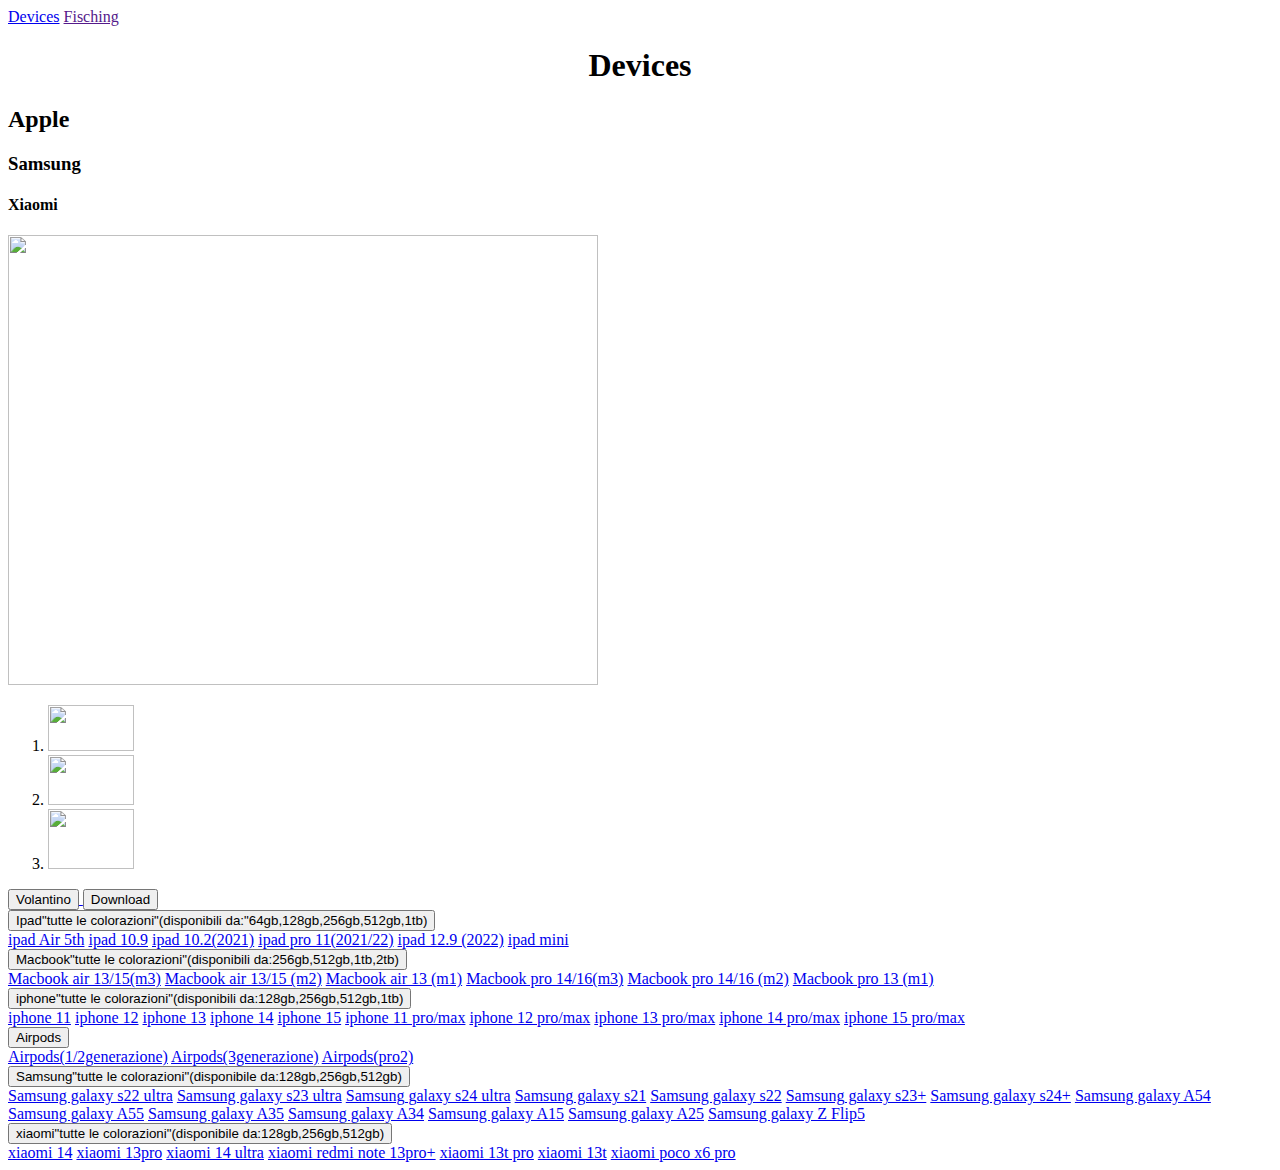
==== index.html @ d7c34811 "Update index.html" ====
<!DOCTYPE html>
<html lang="it">
<head>
    <meta charset="UTF-8">
    <meta name="viewport" content="width=device-width, initial-scale=1.0">
    <title>Devices</title>
    <link rel="icon" href="./img/favicon.ico" type="image/x-icon">
    <link rel="stylesheet" href="./css/home.css"> 
</head>
<body>
    <div class="list" id="navbarNavAltMarkup">
    <div class="box1"></div>
    <div class="menu">
          <a class="future" aria-current="page" href="./home.html">Devices</a>
          <a class="future" href="">Fisching</a>
    </div>
    </div>
    </div>
    <div class="box2">
        <center>
        <h1>Devices</h1>
        </center>
    </div>
        <h2>Apple</h2>
    <div class="box3">
        <h3>Samsung</h3>
    </div>
    <div class="box4">
        <h4>Xiaomi</h4>
    </div>
    <div class="box5">
    <div class="img">
            <img src="./img/offerta.png" height="450" width="590">
    </div>
    </div>
        <div class="social">
            <ol>
              <li><a href="https://www.facebook.com/andrea.altomare.52090" target="_blank"><img src="./img/facebook-logo.png" height="46" width="86"></a></li>
              <li><a href="https://www.linkedin.com/in/andrea-altomare-a76b13280/" target="_blank"><img src="./img/linkedin-logo.png" height="50" width="86"></a></li>
              <li><a href="https://www.instagram.com/_andrea34_00?igsh=azVuejNkZ3B6bng%3D&utm_source=qr" target="_blank"><img src="./img/instagram-logo.png" height="60" width="86"></a></li>
            </ol>
        </div>
        <a href="https://www.canva.com/design/DAGD5SE0MuU/v2Epxu_ng2CPJxD9z1XC6w/edit?utm_content=DAGD5SE0MuU&utm_campaign=designshare&utm_medium=link2&utm_source=sharebutton">
            <button class="button">Volantino</button>
          </a>
          <a href="./volantino.pdf" download>
            <button class="download-button">Download</button>
        </a>
    <div class="ipad">
    <div class="dropdown">
            <button class="dropbtn">Ipad"tutte le colorazioni"(disponibili da:"64gb,128gb,256gb,512gb,1tb)</button>
    <div class="dropdown-content">
              <a href="./img/ipad-5th.jpg">ipad Air 5th</a>
              <a href="./img/ipad-10.9.jpeg">ipad 10.9</a>
              <a href="./img/ipad-10.2.jpeg">ipad 10.2(2021)</a>
              <a href="./img/ipad-pro-11-(2021).jpeg">ipad pro 11(2021/22)</a>
              <a href="./img/ipad-12.9.jpeg">ipad 12.9 (2022)</a>
              <a href="./img/ipad-mini.webp">ipad mini</a>
    </div>
    </div>
    </div>
    <div class="mac">
    <div class="dropdown">
            <button class="dropbtn">Macbook"tutte le colorazioni"(disponibili da:256gb,512gb,1tb,2tb)</button>
            <div class="dropdown-content">
              <a href="./img/macbook-air-13-15.jpeg">Macbook air 13/15(m3)</a>
              <a href="./img/macbook-air-13-15-m2.jpeg">Macbook air 13/15 (m2)</a>
              <a href="./img/macbook-air-m1.webp">Macbook air 13 (m1)</a>
              <a href="./img/macbook-14-16-pro.jpeg">Macbook pro 14/16(m3)</a>
              <a href="./img/macbook-m2pro.png">Macbook pro 14/16 (m2)</a>
              <a href="./img/macbook-m1-pro.webp">Macbook pro 13 (m1)</a>
    </div>
    </div>
    </div>
    <div class="iphone">
    <div class="dropdown">
            <button class="dropbtn">iphone"tutte le colorazioni"(disponibili da:128gb,256gb,512gb,1tb)</button>
    <div class="dropdown-content">
              <a href="./img/iphone-11.webp">iphone 11</a>
              <a href="./img/iphone12.jpeg">iphone 12</a>
              <a href="./img/iphon13.jpeg">iphone 13</a>
              <a href="./img/iphon14.jpeg">iphone 14</a>
              <a href="./img/iphone15.jpeg">iphone 15</a>
              <a href="./img/iphone11-pro.webp">iphone 11 pro/max</a>
              <a href="./img/iphone12-pro.jpeg">iphone 12 pro/max</a>
              <a href="./img/iphone13-pro.webp">iphone 13 pro/max</a>
              <a href="./img/iphone14-pro.png">iphone 14 pro/max</a>
              <a href="./img/iphone15-pro.jpeg">iphone 15 pro/max</a>
    </div>
    </div> 
    </div>
    <div class="airpods">
    <div class="dropdown">
        <button class="dropbtn">Airpods</button>
    <div class="dropdown-content">
          <a href="./img/airpods 1-2.jpg">Airpods(1/2generazione)</a>
          <a href="./img/airpods-3generazione.jpeg">Airpods(3generazione)</a>
          <a href="./img/airpods-pro2.jpeg">Airpods(pro2)</a>
    </div>
    </div> 
    </div>
    <div class="sam">
        <div class="dropdown">
            <button class="dropbtn">Samsung"tutte le colorazioni"(disponibile da:128gb,256gb,512gb)</button>
    <div class="dropdown-content">
              <a href="./img/s22ultra.jpeg">Samsung galaxy s22 ultra</a>
              <a href="./img/S23 ULTRA.avif">Samsung galaxy s23 ultra</a>
              <a href="./img/s24-ultra.jpeg">Samsung galaxy s24 ultra</a>
              <a href="./img/s21.jpeg">Samsung galaxy s21</a>
              <a href="./img/s22.webp">Samsung galaxy s22</a>
              <a href="./img/s23+.avif">Samsung galaxy s23+</a>
              <a href="./img/S24+.jpeg">Samsung galaxy s24+</a>
              <a href="./img/A54.jpeg">Samsung galaxy A54</a>
              <a href="img/A55.jpeg">Samsung galaxy A55</a>
              <a href="./img/A35.jpeg">Samsung galaxy A35</a>
              <a href="./img/A34.jpeg">Samsung galaxy A34</a>
              <a href="./img/A15.jpeg">Samsung galaxy A15</a>
              <a href="./img/A25.jpeg">Samsung galaxy A25</a>
              <a href="./img/Z FLIP 5.jpeg">Samsung galaxy Z Flip5</a>
    </div>
    </div> 
    </div>
    <div class="xiaomi">
        <div class="dropdown">
            <button class="dropbtn">xiaomi"tutte le colorazioni"(disponibile da:128gb,256gb,512gb)</button>
    <div class="dropdown-content">
              <a href="./img/xiaomi-14.webp">xiaomi 14</a>
              <a href="./img/xiaomi-13pro.webp">xiaomi 13pro</a>
              <a href="./img/xiaomi-14-ultra-black.jpg">xiaomi 14 ultra</a>
              <a href="./img/xiaomi-redmi-note-13-pro-512gb-aurora-purple.jpg">xiaomi redmi note 13pro+</a>
              <a href="./img/xiaomi-13t-pro.jpg">xiaomi 13t pro</a>
              <a href="./img/xiaomi-13t.jpg">xiaomi 13t</a>
              <a href="./img/xiaomi-poco-x6-pro.jpg">xiaomi poco x6 pro</a>
    </div>
    </div> 
    </div>               
</body>
</html>
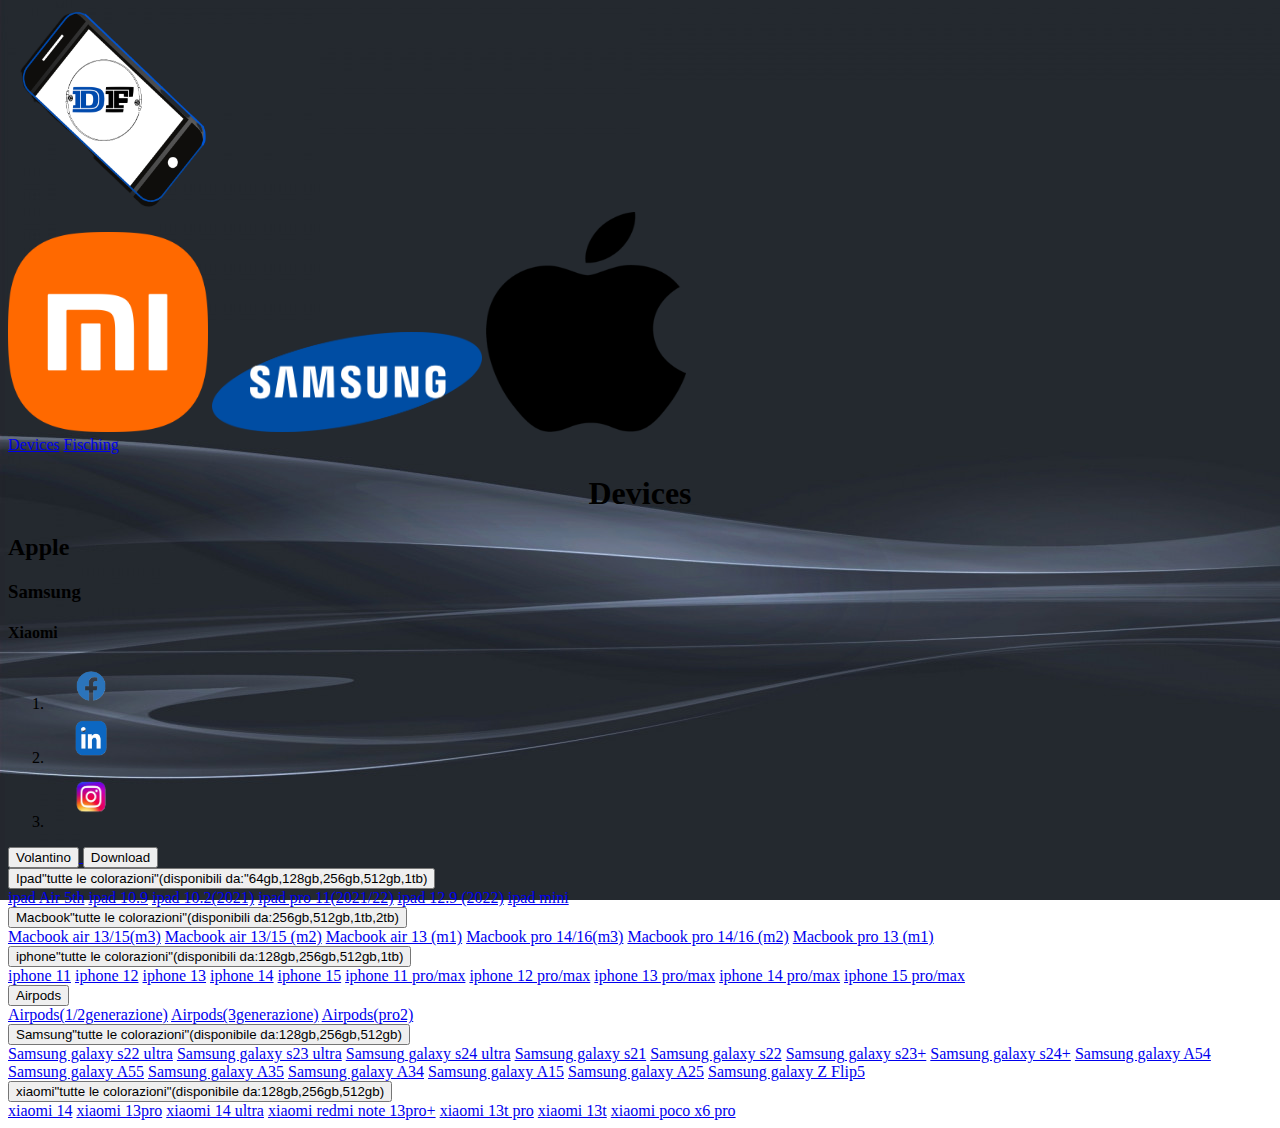
==== commit 4580677b: "Update index.html" ====
--- a/index.html
+++ b/index.html
@@ -4,35 +4,42 @@
     <meta charset="UTF-8">
     <meta name="viewport" content="width=device-width, initial-scale=1.0">
     <title>Devices</title>
-    <link rel="icon" href="./img/favicon.ico" type="image/x-icon">
+    <link rel="icon" href="./img/df.ico" type="image/x-icon">
     <link rel="stylesheet" href="./css/home.css"> 
 </head>
-<body>
+<body class="container" style="background-image: url(./img/sfondo-2.jpg); background-attachment:fixed;" >
     <div class="list" id="navbarNavAltMarkup">
-    <div class="box1"></div>
-    <div class="menu">
-          <a class="future" aria-current="page" href="./home.html">Devices</a>
-          <a class="future" href="">Fisching</a>
+    <div class="box">
+    <div class="img1">
+        <img src="./img/df.png" width="200" height="200">
     </div>
     </div>
+    <div class="box1">
+    <div class="img2">
+        <img src="./img/xiaomi.png" width="200" height="200">
+        <img src="./img/Samsung_Logo.svg.png" width="270" height="100">
+        <img src="./img/apple.png" width="200" height="220">
+     </div>
     </div>
     <div class="box2">
+    <div class="menu">
+          <a class="future" aria-current="page" href="./index.html">Devices</a>
+          <a class="future" href="./fishing.html">Fisching</a>
+    </div>
+    </div>
+    <div class="box3">
         <center>
         <h1>Devices</h1>
         </center>
     </div>
         <h2>Apple</h2>
-    <div class="box3">
+    <div class="box4">
         <h3>Samsung</h3>
     </div>
-    <div class="box4">
+    <div class="box5">
         <h4>Xiaomi</h4>
     </div>
-    <div class="box5">
-    <div class="img">
-            <img src="./img/offerta.png" height="450" width="590">
-    </div>
-    </div>
+    <div class="box6">
         <div class="social">
             <ol>
               <li><a href="https://www.facebook.com/andrea.altomare.52090" target="_blank"><img src="./img/facebook-logo.png" height="46" width="86"></a></li>
@@ -40,6 +47,7 @@
               <li><a href="https://www.instagram.com/_andrea34_00?igsh=azVuejNkZ3B6bng%3D&utm_source=qr" target="_blank"><img src="./img/instagram-logo.png" height="60" width="86"></a></li>
             </ol>
         </div>
+    </div>
         <a href="https://www.canva.com/design/DAGD5SE0MuU/v2Epxu_ng2CPJxD9z1XC6w/edit?utm_content=DAGD5SE0MuU&utm_campaign=designshare&utm_medium=link2&utm_source=sharebutton">
             <button class="button">Volantino</button>
           </a>
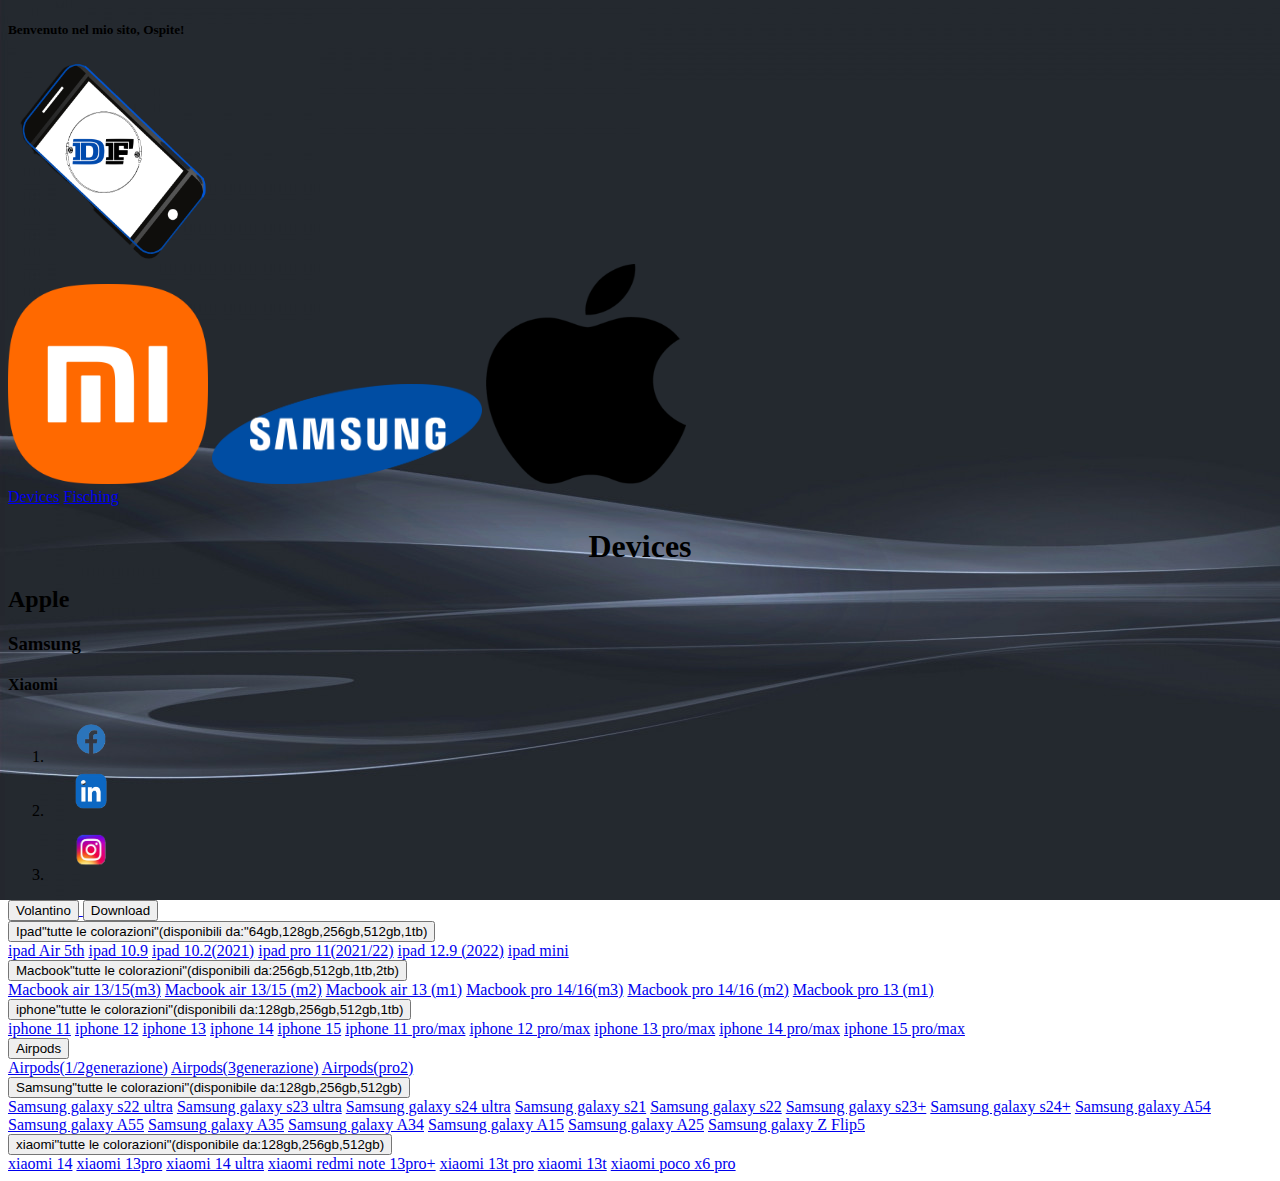
==== commit 5ea25c8f: "Add files via upload" ====
--- a/index.html
+++ b/index.html
@@ -4,10 +4,11 @@
     <meta charset="UTF-8">
     <meta name="viewport" content="width=device-width, initial-scale=1.0">
     <title>Devices</title>
-    <link rel="icon" href="./img/df.ico" type="image/x-icon">
+    <link rel="icon" href="./img/favicon.ico" type="image/x-icon">
     <link rel="stylesheet" href="./css/home.css"> 
 </head>
 <body class="container" style="background-image: url(./img/sfondo-2.jpg); background-attachment:fixed;" >
+    <h5 id="welcome-message">Benvenuto nel mio sito, <span id="user-name"></span>!</h5>
     <div class="list" id="navbarNavAltMarkup">
     <div class="box">
     <div class="img1">
@@ -141,6 +142,8 @@
               <a href="./img/xiaomi-poco-x6-pro.jpg">xiaomi poco x6 pro</a>
     </div>
     </div> 
-    </div>               
+    </div>      
+
+    <script src="./js/file.js"></script>         
 </body>
-</html>
+</html>